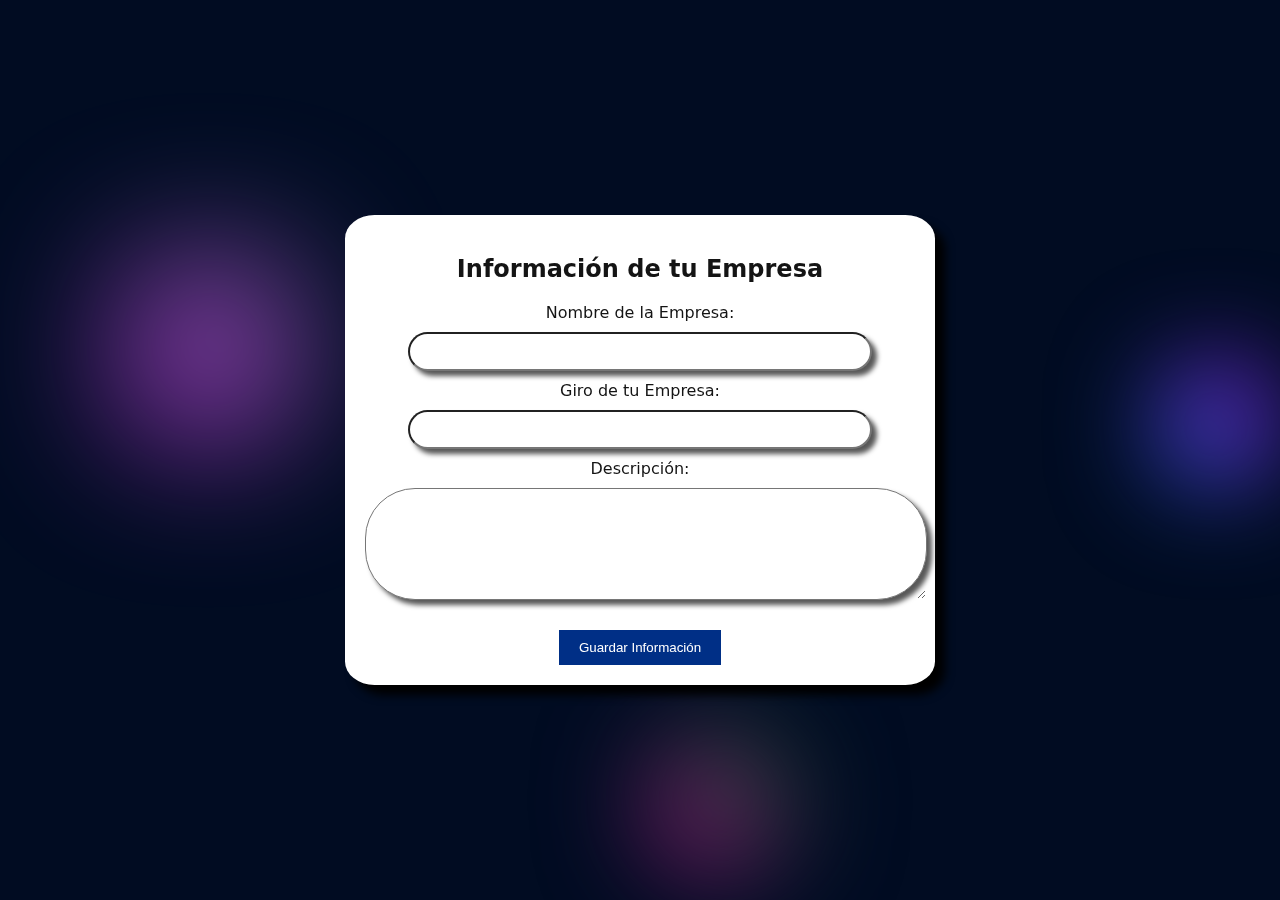
==== ProyectoIntell/views/datos.html @ 1ebb3479 "Conexion de interfaces" ====
<!DOCTYPE html>
<html lang="es">
<head>
    <meta charset="UTF-8">
    <meta name="viewport" content="width=device-width, initial-scale=1.0">
    <title>Mi Página en Blanco</title>
    <link rel="stylesheet" href="../css/stylesd.css"> 

</head>
<body>
    <div class="decoracion"></div>
    <div class="decoracion2"></div>
    <div class="decoracion3"></div>
    <header>
    
    </header>

    <main>
        <div id="myModal" class="modal">
            <div class="modal-content">

                <h2>Información de tu Empresa</h2>
                <form id="companyForm">
                    <label for="companyName">Nombre de la Empresa:</label>
                    <input type="text" id="companyName" class="typetxt">
        
                    <label for="companyType">Giro de tu Empresa:</label>
                    <input type="text" id="companyType" class="typetxt" required>
        
                    <label for="companyDescription">Descripción:</label>
                    <textarea id="companyDescription" class="typetxt" rows="4" required></textarea>
        
                    <button type="submit" id="saveInfo">Guardar Información</button>
                </form>
            </div>
        </div>

    </main>


    <script>
        // JScript para abrir y cerrar el modal del formulario
        const modal = document.getElementById("myModal");
        const saveInfoButton = document.getElementById("saveInfo");

        saveInfoButton.addEventListener("click", function () {
            // Obtén el nombre de la empresa desde el campo de entrada
            const companyName = document.getElementById("companyName").value;

            // Guarda el nombre en localStorage
            localStorage.setItem("companyName", companyName);

            // Cierra el modal
            modal.style.display = "none";

             // Redirige a la página grupos.html
            window.location.href = "grupos.html";
        });
    </script>

    <footer>
        
    </footer>
</body>
</html>
---- ProyectoIntell/css/stylesd.css ----
body {
    background-color: rgb(1, 12, 34);
    color: rgb(20, 20, 20);
    font-family: system-ui, -apple-system, BlinkMacSystemFont, "Segoe UI", Roboto,
      Oxygen, Ubuntu, Cantarell, "Open Sans", "Helvetica Neue", sans-serif;
  }
  
  /* estilos de las decoraciones */
  
  .decoracion {
    position: absolute;
    position: fixed;
    top: 30%;
    left: 10%;
    width: 10rem;
    height: 10rem;
    border-radius: 50%;
    background: linear-gradient(45deg, rgb(234, 0, 255), rgb(214, 188, 255));
    filter: blur(80px);
    z-index: -1;
  }
  
  .decoracion2 {
    position: absolute;
    position: fixed;
    top: 40%;
    left: 90%;
    width: 8rem;
    height: 8rem;
    border-radius: 50%;
    background: linear-gradient(45deg, rgb(2, 102, 196), rgb(158, 3, 206));
    filter: blur(50px);
    z-index: -1;
  }
  
  .decoracion3 {
    position: absolute;
    position: fixed;
    top: 80%;
    left: 50%;
    width: 10rem;
    height: 10rem;
    border-radius: 50%;
    background: linear-gradient(45deg, rgb(155, 0, 121), rgb(0, 82, 37));
    filter: blur(50px);
    z-index: -1;
  }


/* Estilo para el modal */
.modal {
    display: none;
    position: fixed;
    z-index: 1;
    left: 0;
    top: 0;
    width: 100%;
    height: 100%;
    overflow: auto;
    display: flex;
    justify-content: center;
    align-items: center;
    

    
}

.modal-content {
    background-color: #ffffff;
    padding: 20px;
    box-shadow: 10px 10px 10px rgb(0, 0, 0);
    width: 60%;
    max-width: 550px;
    text-align: center;
    border-radius: 5%;
    
}

.modal-content h2 {
    text-align: center;
}

.modal-content label {
    display: block;
    margin-top: 10px;
}

.modal-content input,
.modal-content textarea {
    width: 100%;
    padding: 10px;
    margin: 5px 0;
}

.typetxt{
    border-radius: 50px;
    box-shadow: 5px 5px 5px rgb(88, 88, 88);

}

#saveInfo {
    padding: 10px 20px;
    margin-top: 20px;
    border: none;
    background-color: #002f86;
    color: #ffffff;
    cursor: pointer;
}

#saveInfo:hover {
    background-color: #002f86;
}

/* Estilo para el formulario en la modal */
#infoForm {
    text-align: center; 
}

#companyName, #companyType {
    width: 80%;
    padding: 10px;
    margin: 10px auto;
    display: block;
}
#companyDescription {
    width: 100%;
    padding: 5px; 
    margin: 10px auto;
    display: block;
    font-size: 14px; 
    height: 100px; 
}
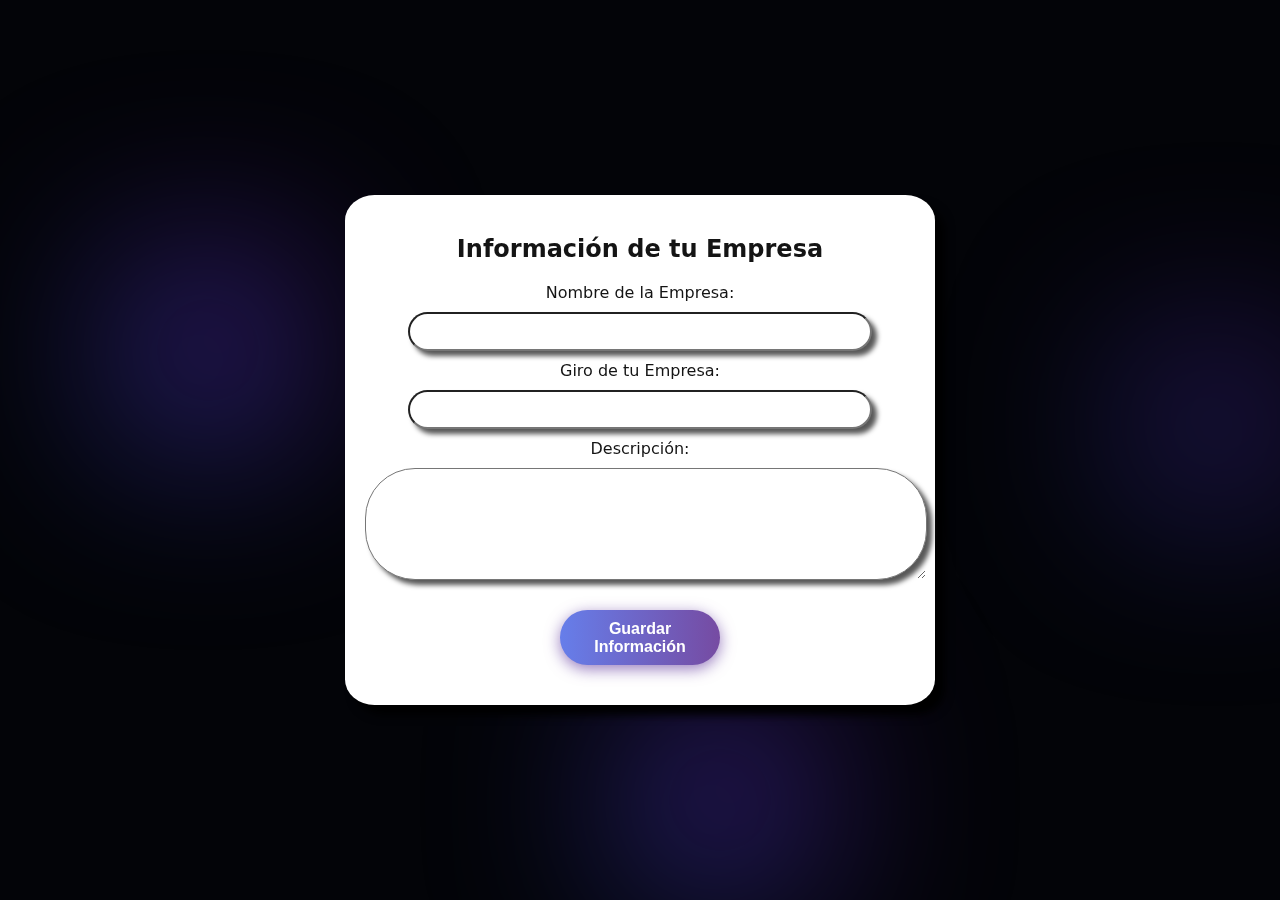
==== commit c7a932ec: "modificacion de estilos" ====
--- a/ProyectoIntell/views/datos.html
+++ b/ProyectoIntell/views/datos.html
@@ -29,8 +29,7 @@
         
                     <label for="companyDescription">Descripción:</label>
                     <textarea id="companyDescription" class="typetxt" rows="4" required></textarea>
-        
-                    <button type="submit" id="saveInfo">Guardar Información</button>
+                    <button class="bn632-hover bn20" type="submit" id="saveInfo">Guardar Información</button></a>
                 </form>
             </div>
         </div>
--- a/ProyectoIntell/css/stylesd.css
+++ b/ProyectoIntell/css/stylesd.css
@@ -1,5 +1,5 @@
 body {
-    background-color: rgb(1, 12, 34);
+    background-color: #030408;
     color: rgb(20, 20, 20);
     font-family: system-ui, -apple-system, BlinkMacSystemFont, "Segoe UI", Roboto,
       Oxygen, Ubuntu, Cantarell, "Open Sans", "Helvetica Neue", sans-serif;
@@ -15,8 +15,8 @@
     width: 10rem;
     height: 10rem;
     border-radius: 50%;
-    background: linear-gradient(45deg, rgb(234, 0, 255), rgb(214, 188, 255));
-    filter: blur(80px);
+    background: linear-gradient(45deg, rgb(2, 102, 196), rgb(158, 3, 206));
+    filter: blur(100px);
     z-index: -1;
   }
   
@@ -29,7 +29,7 @@
     height: 8rem;
     border-radius: 50%;
     background: linear-gradient(45deg, rgb(2, 102, 196), rgb(158, 3, 206));
-    filter: blur(50px);
+    filter: blur(100px);
     z-index: -1;
   }
   
@@ -40,9 +40,9 @@
     left: 50%;
     width: 10rem;
     height: 10rem;
-    border-radius: 50%;
-    background: linear-gradient(45deg, rgb(155, 0, 121), rgb(0, 82, 37));
-    filter: blur(50px);
+    border-radius: 100%;
+    background: linear-gradient(45deg, rgb(2, 102, 196), rgb(158, 3, 206));
+    filter: blur(100px);
     z-index: -1;
   }
 
@@ -130,6 +130,46 @@
     font-size: 14px; 
     height: 100px; 
 }
+.bn632-hover {
+    width: 160px;
+    font-size: 16px;
+    font-weight: 600;
+    color: #fff;
+    cursor: pointer;
+    margin: 20px;
+    height: 55px;
+    text-align:center;
+    border: none;
+    background-size: 300% 100%;
+    border-radius: 50px;
+    moz-transition: all .4s ease-in-out;
+    -o-transition: all .4s ease-in-out;
+    -webkit-transition: all .4s ease-in-out;
+    transition: all .4s ease-in-out;
+  }
+  
+  .bn632-hover:hover {
+    background-position: 100% 0;
+    moz-transition: all .4s ease-in-out;
+    -o-transition: all .4s ease-in-out;
+    -webkit-transition: all .4s ease-in-out;
+    transition: all .4s ease-in-out;
+  }
+  
+  .bn632-hover:focus {
+    outline: none;
+  }
+  
+  .bn632-hover.bn20 {
+    background-image: linear-gradient(
+      to right,
+      #667eea,
+      #764ba2,
+      #6b8dd6,
+      #8e37d7
+    );
+    box-shadow: 0 4px 15px 0 rgba(116, 79, 168, 0.75);
+  }
 
 
 
